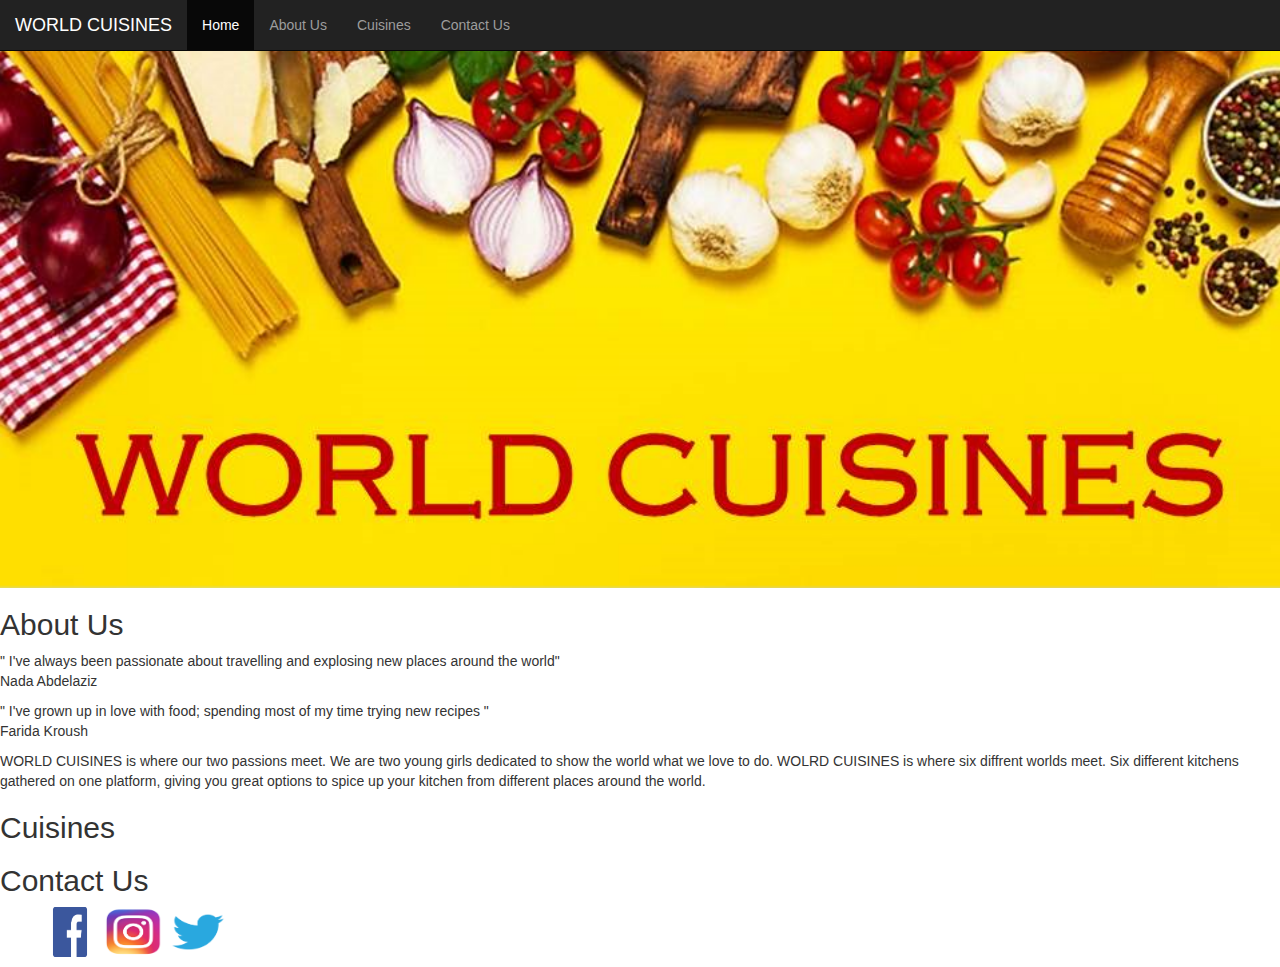
==== index.html @ 9585b5b5 "Home Page" ====
<!DOCTYPE html>
<html>
<head>

	<title>WORLD CUISINES</title>
	<link href="css/bootstrap.css" rel="stylesheet">
     <link rel="stylesheet" type="text/css" href="index.css">
     
</head>


<body>

<!-- nav bar -->
<nav class="navbar navbar-inverse navbar-fixed-top">
  <div class="container-fluid">
    <div class="navbar-header">
      <a class="navbar-brand" href="#">WORLD CUISINES</a>
    </div>
    <ul class="nav navbar-nav">
      <li class="active"><a href="#">Home</a></li>
      <li><a href="#">About Us</a></li>
      <li><a href="#">Cuisines</a></li>
      <li><a href="#">Contact Us</a></li>
    </ul>
  </div>
</nav>


<!-- Home Page image -->
<div class="yellow">
<img src="images/Untitled.jpg">
</div>


<div id="about us">
<h2>About Us</h2>
</div>


<div id="about-us-nada">
	<p>
		" I've always been passionate about travelling and explosing new places around the world" 
		<br>
		Nada Abdelaziz
	</p>
</div>


<div id="about-us-farida">
   <p>
	" I've grown up in love with food; spending most of my time trying new recipes "
	<br>
	Farida Kroush
   </p>
</div>


<div id="about-us-conclusion">
   <p>
	WORLD CUISINES is where our two passions meet. We are two young girls dedicated to show the world what we love to do. 
	WOLRD CUISINES is where six diffrent worlds meet. Six different kitchens gathered on one platform, giving you great options to spice up your kitchen from different places around the world.
   </p>
</div>


<h2>Cuisines</h2>






   <h2>
   	Contact Us
   </h2>

<div class="contact-us">
   <ul>
   	<li> <img src="images/fb.jpg"> </li>
   	<li> <img src="images/instagram.jpg"></li>
   	<li> <img src="images/twitter.jpg"> </li>
   </ul>
</div>



</body>

</html>
---- index.css ----
.yellow img
{
height: 100%;
width: 100%;
}

.contact-us img{
height: 50px;
    width: 60px;
}

.contact-us ul{
list-style: none;

}
.contact-us li{
display:inline;
}
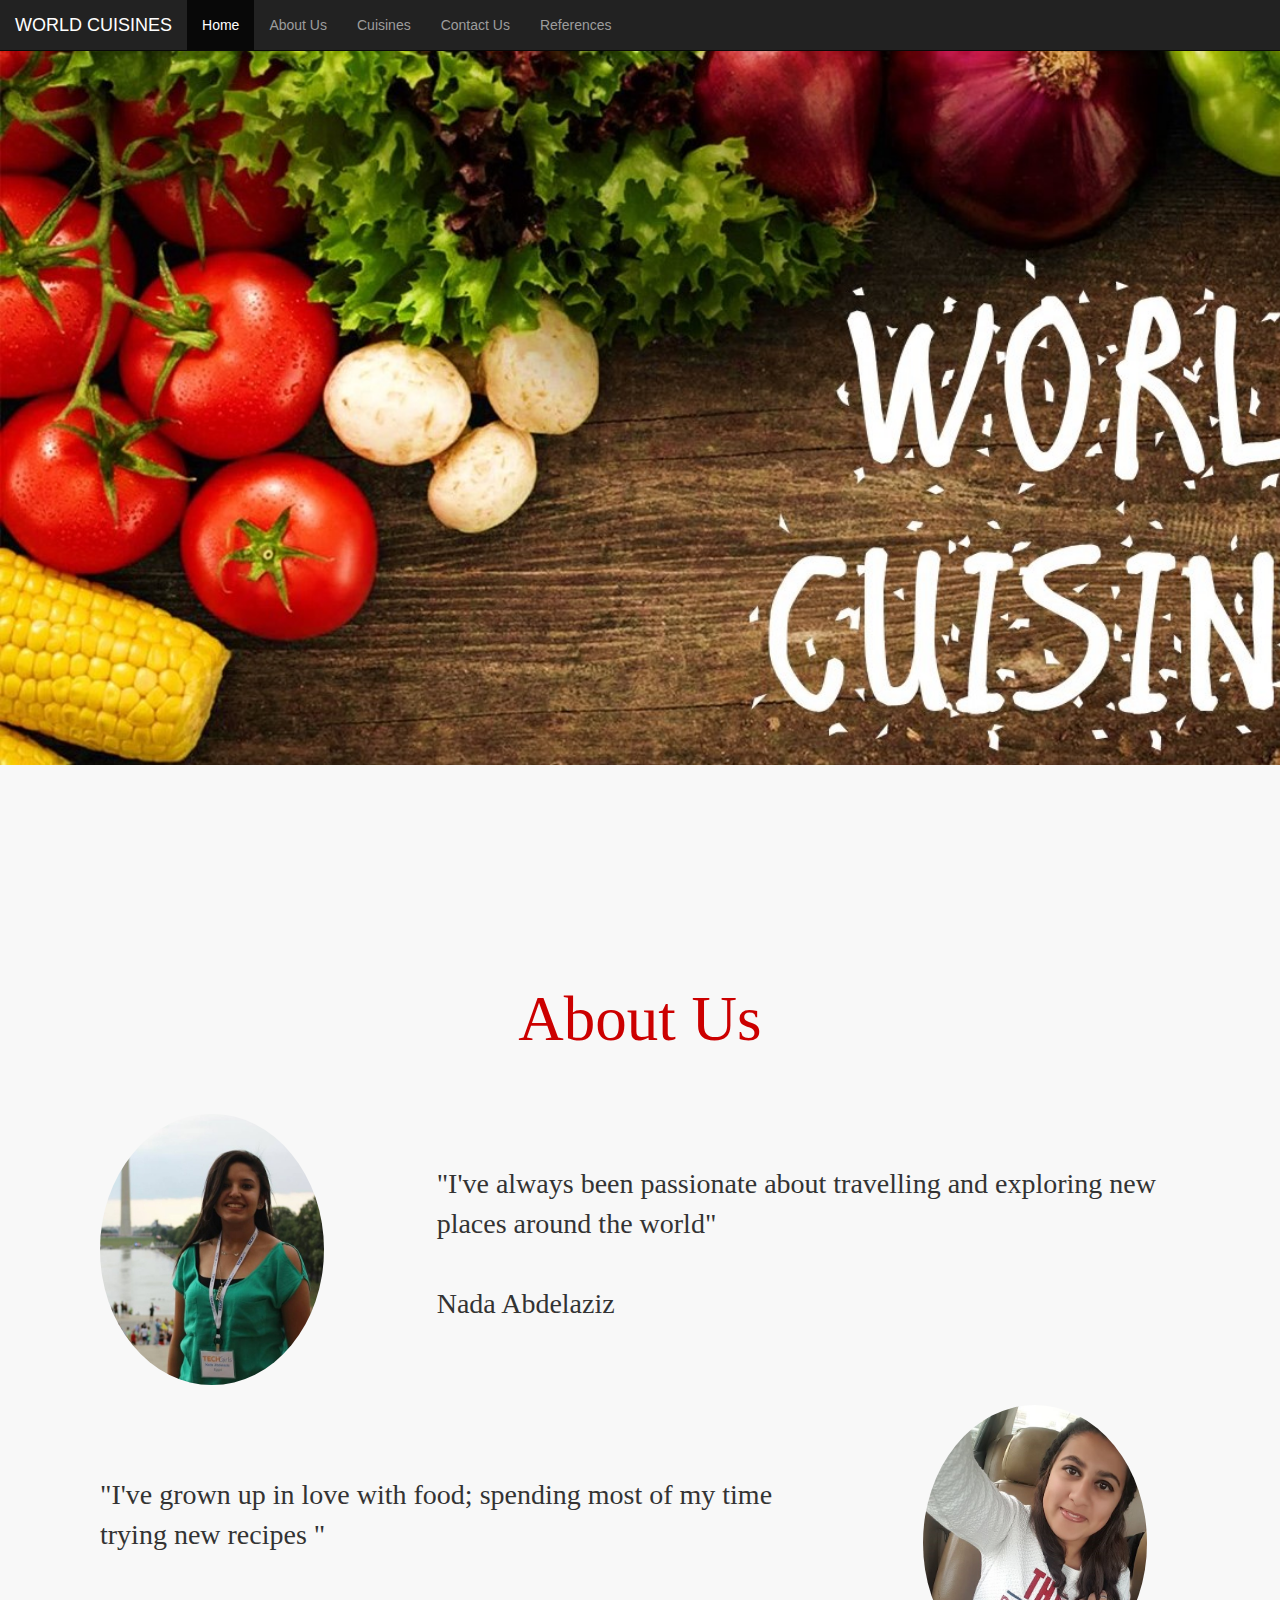
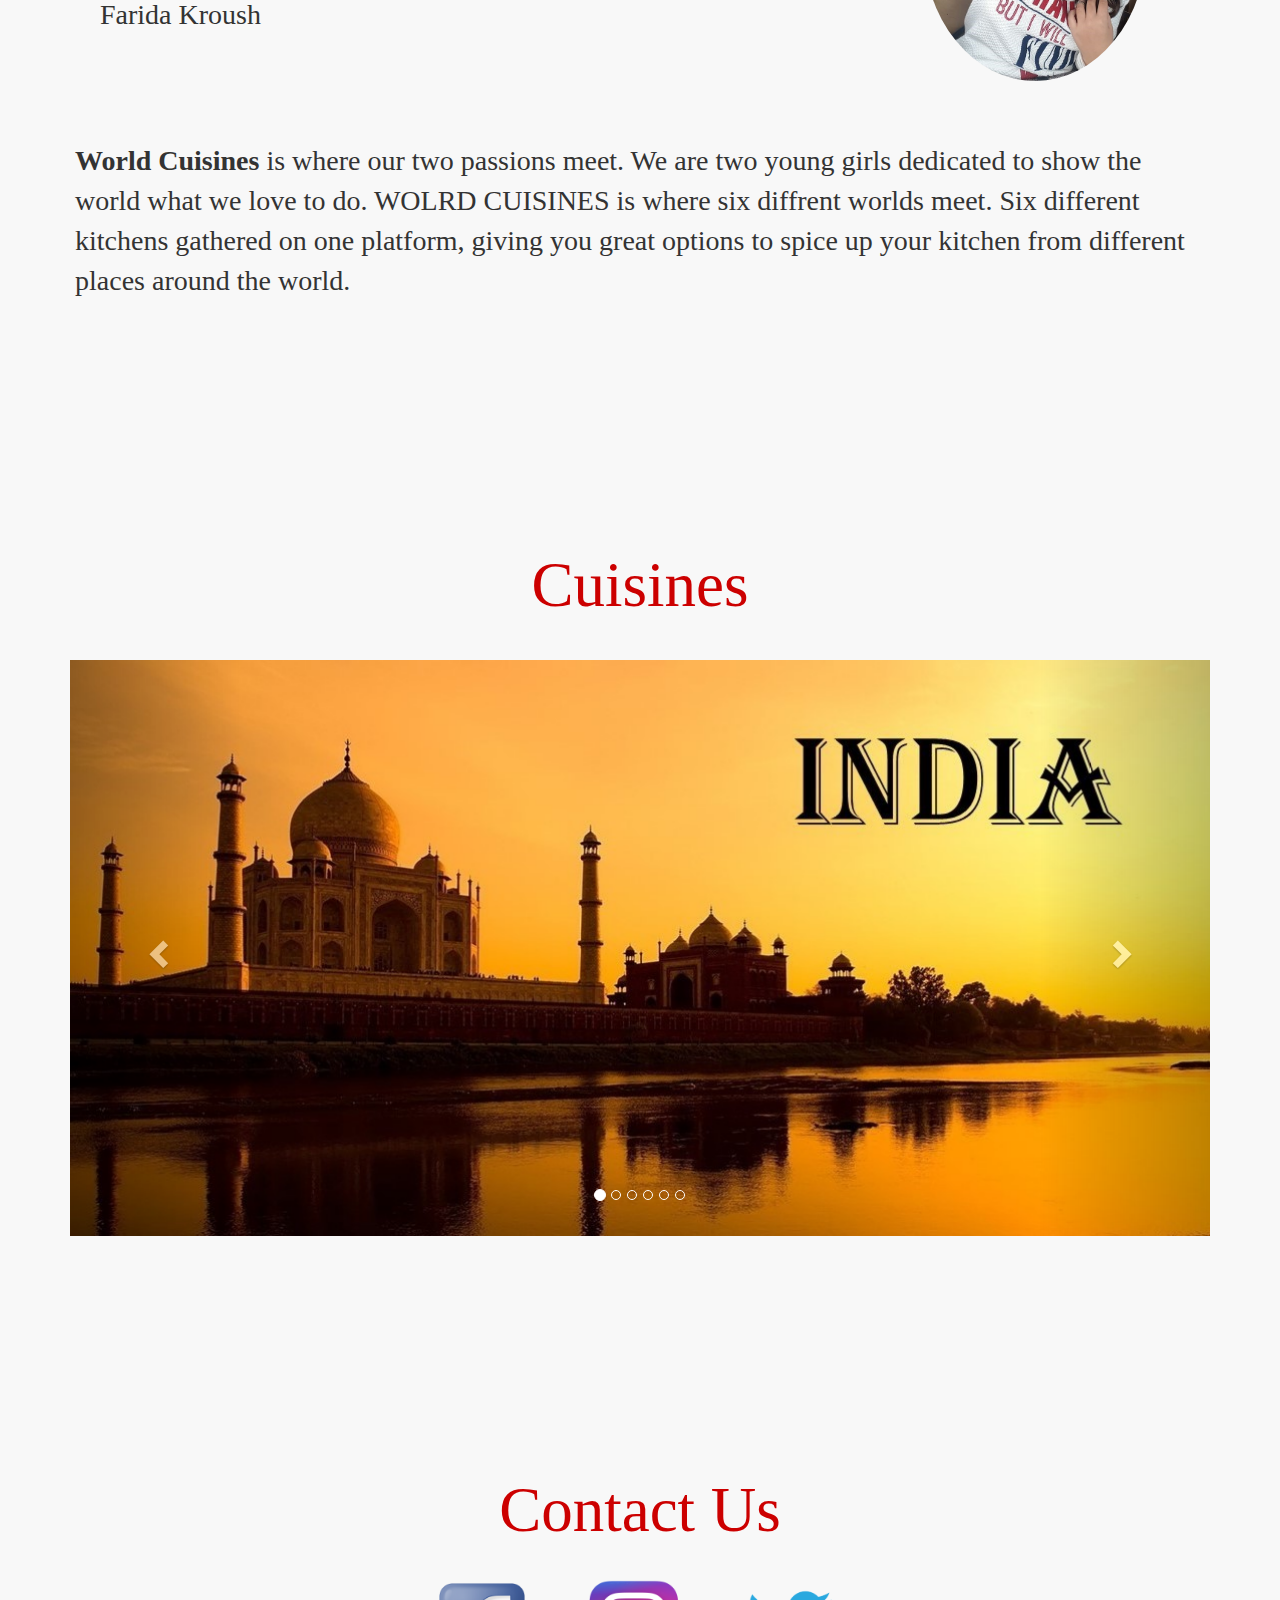
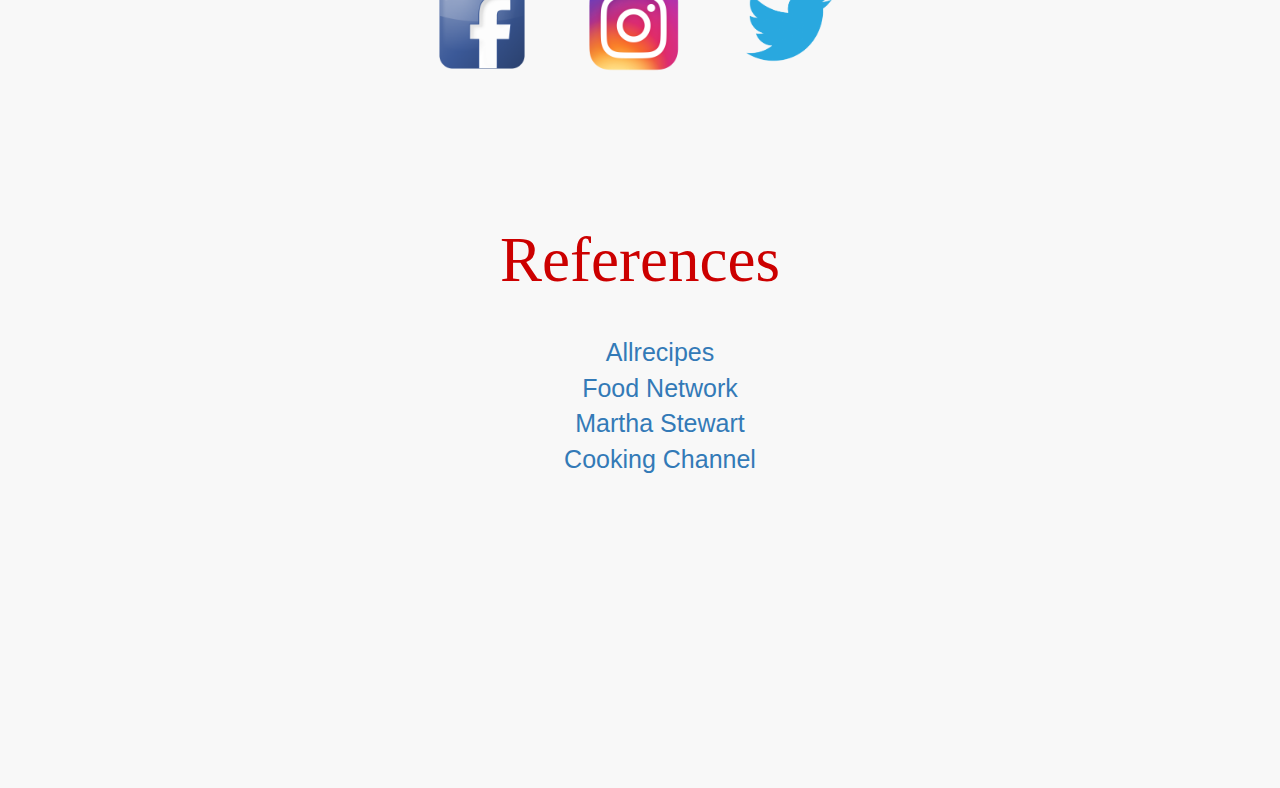
==== commit c25c7b83: "final" ====
--- a/index.html
+++ b/index.html
@@ -5,11 +5,19 @@
 	<title>WORLD CUISINES</title>
 	<link href="css/bootstrap.css" rel="stylesheet">
      <link rel="stylesheet" type="text/css" href="index.css">
+
+  <title>Bootstrap Example</title>
+  <meta charset="utf-8">
+  <meta name="viewport" content="width=device-width, initial-scale=1">
+  <link rel="stylesheet" href="https://maxcdn.bootstrapcdn.com/bootstrap/3.3.7/css/bootstrap.min.css">
+  <script src="https://ajax.googleapis.com/ajax/libs/jquery/3.2.1/jquery.min.js"></script>
+  <script src="https://maxcdn.bootstrapcdn.com/bootstrap/3.3.7/js/bootstrap.min.js"></script>
      
 </head>
 
 
 <body>
+<div class="homepage">
 
 <!-- nav bar -->
 <nav class="navbar navbar-inverse navbar-fixed-top">
@@ -18,69 +26,215 @@
       <a class="navbar-brand" href="#">WORLD CUISINES</a>
     </div>
     <ul class="nav navbar-nav">
-      <li class="active"><a href="#">Home</a></li>
-      <li><a href="#">About Us</a></li>
-      <li><a href="#">Cuisines</a></li>
-      <li><a href="#">Contact Us</a></li>
+      <li class="active"><a href="index.html">Home</a></li>
+      <li><a href="#about-us">About Us</a></li>
+      <li><a href="#cuisines">Cuisines</a></li>
+      <li><a href="#contact-us">Contact Us</a></li>
+      <li><a href="#references">References</a></li>
     </ul>
   </div>
 </nav>
 
 
 <!-- Home Page image -->
+<br>
+<br>
 <div class="yellow">
-<img src="images/Untitled.jpg">
-</div>
-
-
-<div id="about us">
+<img src="images/new3.jpg">
+</div>
+
+<br> 
+<br>
+<br>
+<br>
+<br>
+<br>
+<br>
+<br>
+
+<!-- about us -->
+<div class="about-us" id="about-us">
+<br> <br><br>
 <h2>About Us</h2>
 </div>
 
-
-<div id="about-us-nada">
-	<p>
-		" I've always been passionate about travelling and explosing new places around the world" 
-		<br>
-		Nada Abdelaziz
-	</p>
-</div>
-
-
-<div id="about-us-farida">
+<br>
+<br>
+<br>
+
+<div class="about-us-nada">
+
+ <div class="row">
+ 
+  <div class="col-md-4">
+   <img src="images/nada.jpg"> 
+  </div>
+  
+  <div class="col-md-8">
+	 <p> 
+	  	"I've always been passionate about travelling and exploring new places around the world" 
+		 <br>
+     <br>
+		 Nada Abdelaziz
+	 </p>
+  </div> 
+
+ </div>
+</div>
+
+
+<div class="about-us-farida">
+ 
+  <div class="row">
+
+   <div class="col-md-8">
+    <p>
+	  "I've grown up in love with food; spending most of my time trying new recipes "
+	  <br>
+    <br>
+	  Farida Kroush
+    </p>
+   </div>
+
+   <div class="col-md-4">
+    <img src="images/farida1.jpg">
+   </div>
+
+  </div>
+</div>
+
+<br>
+<br>
+
+<div class="about-us-conclusion">
    <p>
-	" I've grown up in love with food; spending most of my time trying new recipes "
-	<br>
-	Farida Kroush
-   </p>
-</div>
-
-
-<div id="about-us-conclusion">
-   <p>
-	WORLD CUISINES is where our two passions meet. We are two young girls dedicated to show the world what we love to do. 
+	<strong>World Cuisines</strong> is where our two passions meet. We are two young girls dedicated to show the world what we love to do. 
 	WOLRD CUISINES is where six diffrent worlds meet. Six different kitchens gathered on one platform, giving you great options to spice up your kitchen from different places around the world.
    </p>
 </div>
 
-
+<br>
+<br>
+<br>
+<br>
+<br>
+<br>
+<br>
+<br>
+<br>
+
+
+<div class="cuisines" id="cuisines">
+<br> <br><br>
 <h2>Cuisines</h2>
-
-
-
-
-
-
+</div>
+
+<br>
+<br>
+
+<div class="container">
+  <!--<h2>Carousel Example</h2>  -->
+  <div id="myCarousel" class="carousel slide" data-ride="carousel">
+    <!-- Indicators -->
+    <ol class="carousel-indicators">
+      <li data-target="#myCarousel" data-slide-to="0" class="active"></li>
+      <li data-target="#myCarousel" data-slide-to="1"></li>
+      <li data-target="#myCarousel" data-slide-to="2"></li>
+      <li data-target="#myCarousel" data-slide-to="3"></li>
+      <li data-target="#myCarousel" data-slide-to="4"></li>
+      <li data-target="#myCarousel" data-slide-to="5"></li>
+    </ol>
+
+    <!-- Wrapper for slides -->
+    <div class="carousel-inner">
+      <div class="item active">
+       <a href="india.html"> <img src="images/india.jpg" alt="Egypt" style="width:100%;"> </a>
+      </div>
+
+      <div class="item">
+        <a href="italy.html"> <img src="images/italy.jpg" alt="Italy" style="width:100%;"> </a>
+      </div>
+    
+      <div class="item">
+        <img src="images/england1.jpg" alt="england" style="width:100%;">
+      </div>
+  
+
+      <div class="item">
+      <img src="images/mexico.jpg" alt="China" style="width:100%;">
+      </div>
+
+      <div class="item">
+      <img src="images/china1.jpg" alt="China" style="width:100%;">
+      </div>
+
+      <div class="item">
+      <img src="images/egypt.jpg" alt="China" style="width:100%;">
+      </div>
+
+    </div>  
+
+
+    <!-- Left and right controls -->
+    <a class="left carousel-control" href="#myCarousel" data-slide="prev">
+      <span class="glyphicon glyphicon-chevron-left"></span>
+      <span class="sr-only">Previous</span>
+    </a>
+    <a class="right carousel-control" href="#myCarousel" data-slide="next">
+      <span class="glyphicon glyphicon-chevron-right"></span>
+      <span class="sr-only">Next</span>
+    </a>
+  </div>
+</div>
+
+</body>
+</html>
+
+<br>
+<br>
+<br>
+<br>
+<br>
+<br>
+<br>
+<br>
+
+<div class="contact-us" id="contact-us">
+   <br><br><br>
    <h2>
-   	Contact Us
+    Contact Us
    </h2>
-
-<div class="contact-us">
+   <br>
+
    <ul>
-   	<li> <img src="images/fb.jpg"> </li>
+   	<li> <a href=" "> </a> <img src="images/fb.jpg"> </li>
    	<li> <img src="images/instagram.jpg"></li>
    	<li> <img src="images/twitter.jpg"> </li>
    </ul>
+   <br><br><br><br>
+</div>
+
+<div class="references" id="references">
+<br> <br><br>
+<h2>References</h2>
+
+<br><br>
+
+ <div class="links" id="links">
+    <ul class="references">
+      <li><a href="http://allrecipes.com/">Allrecipes</a></li>
+      <li><a href="http://www.foodnetwork.com/">Food Network</a></li>
+      <li><a href="http://www.marthastewart.com/">Martha Stewart</a></li>
+      <li><a href="http://www.cookingchanneltv.com/">Cooking Channel</a></li>
+    </ul>
+    <br><br><br><br><br><br><br><br><br><br><br><br><br><br><br>
+  </div>  
+
+
+
+</div>
+
+
 </div>
 
 
--- a/index.css
+++ b/index.css
@@ -1,12 +1,94 @@
+.homepage
+{
+	background-color: #F8F8F8;
+}
+
+
 .yellow img
 {
-height: 100%;
-width: 100%;
+height: 725px;
+width: 1518px;
 }
 
-.contact-us img{
-height: 50px;
-    width: 60px;
+
+.about-us h2 
+{
+	color: #cc0000;
+    font-family: Georgia;
+    font: bold;
+    font-size: 450%;
+    margin: auto;
+    text-align: center;
+    position: relative;
+}
+
+.about-us-nada img
+{
+	margin-left: 100px;
+	margin-bottom: 20px;
+    margin-right: 50px;
+	height: 55%;
+    width: 55%;
+    border-radius: 50%
+}
+
+.about-us-nada p 
+{
+	margin-top: 50px;
+	margin-right: 50px;
+	font-family: Georgia;
+    font: bold;
+    font-size: 200%;
+}
+
+
+.about-us-farida img
+{
+	margin-right: 50px;
+	margin-left: 50px;
+    height: 50%;
+    width: 55%;
+    border-radius: 50%
+}
+
+.about-us-farida p
+{
+   	margin-top: 70px;
+	
+	margin-left: 100px;
+	font-family: Georgia;
+    font: bold;
+    font-size: 200%;
+}
+
+
+.about-us-conclusion p
+{
+	margin-top: 20px;
+	margin-right: 75px;
+	margin-left: 75px;
+	font-family: Georgia;
+    font: bold;
+    font-size: 200%;
+}
+
+
+.cuisines h2
+{
+	color: #cc0000;
+    font-family: Georgia;
+    font: bold;
+    font-size: 450%;
+    margin: auto;
+    text-align: center;
+    position: relative;	
+}
+
+
+.contact-us img
+{
+    height: 100px;
+    width: 100px;
 }
 
 .contact-us ul{
@@ -15,5 +97,45 @@
 }
 .contact-us li{
 display:inline;
+margin-right: 50px;
 }
 
+.contact-us 
+{
+	color: #cc0000;
+    font-family: Georgia;
+
+    margin: auto;
+    text-align: center;
+    position: relative;	
+}
+
+.contact-us h2
+{
+	font: bold;
+    font-size: 450%;
+}
+
+.references h2
+{
+	color: #cc0000;
+    font-family: Georgia;
+    font: bold;
+    font-size: 450%;
+    margin: auto;
+    text-align: center;
+    position: relative;	
+}
+
+.references ul
+{
+	list-style-type: none;
+}
+
+.references li
+{
+	font-size: 25px;
+	margin: auto;
+    text-align: center;
+    position: relative;	
+}